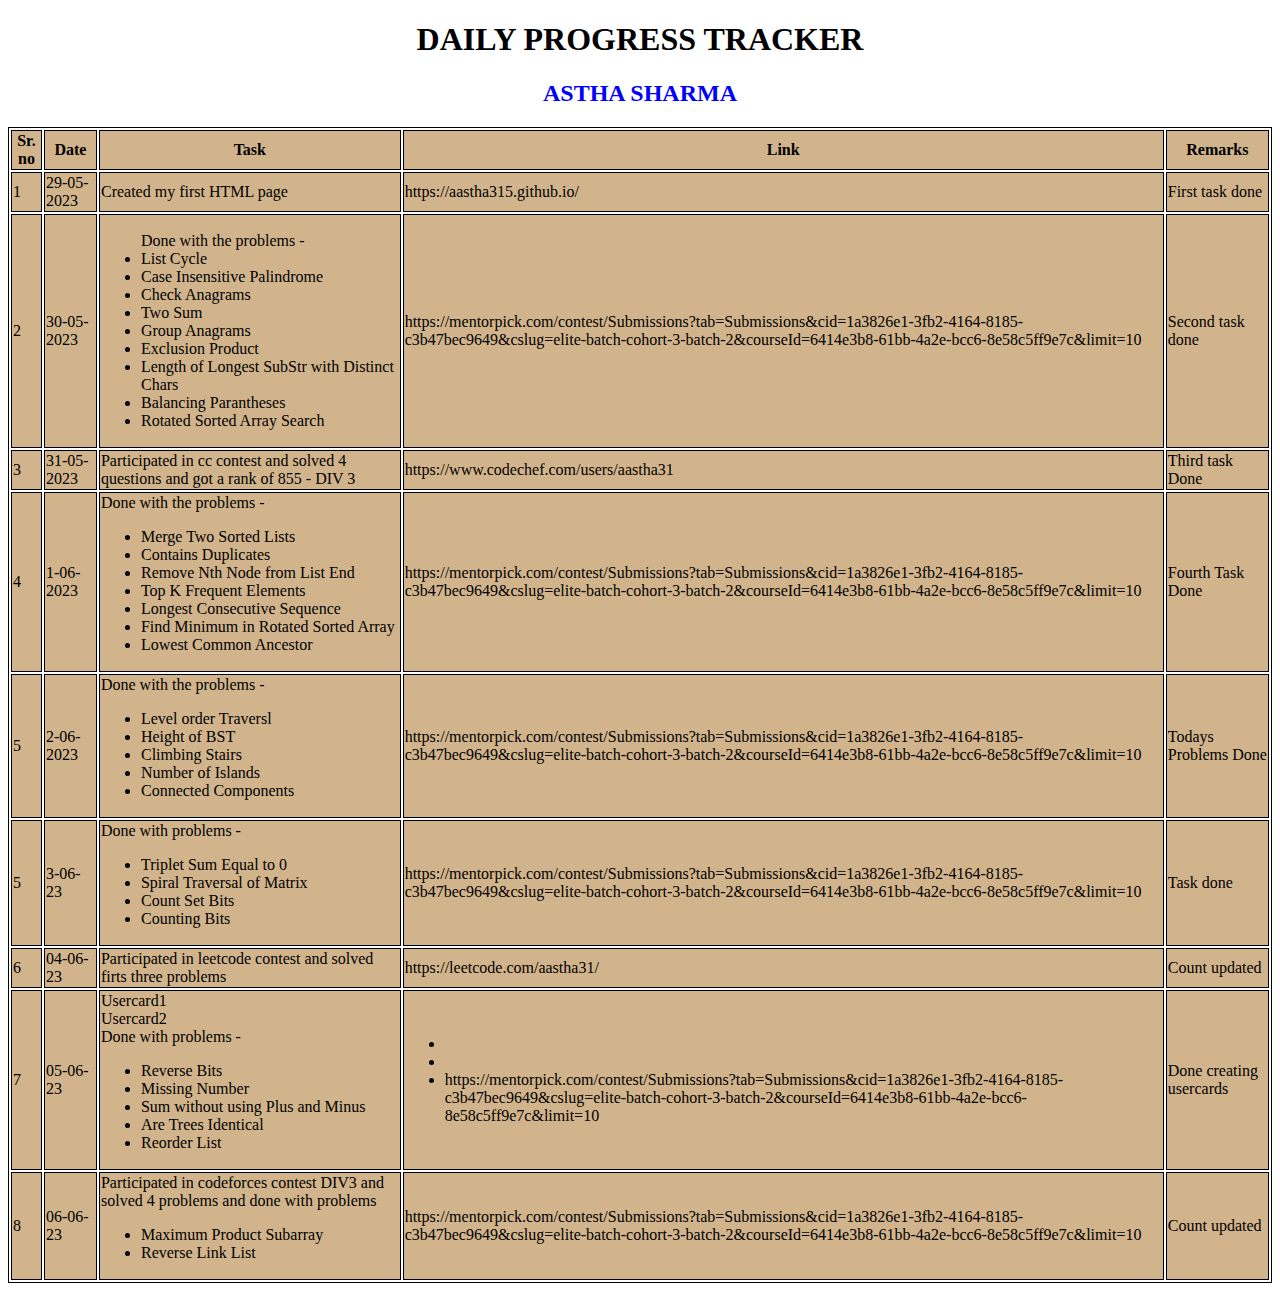
==== index.html @ 2037f6bb "." ====
<!DOCTYPE html>
<html lang="en">
<head>
    <meta charset="UTF-8">
    <meta http-equiv="X-UA-Compatible" content="IE=edge">
    <meta name="viewport" content="width=device-width, initial-scale=1.0">
    <title>ASTHA SHARMA</title>
    <link rel="stylesheet" href="style.css">
</head>
<body>
    <!-- <h1>HELLO FROM HTML</h1>
    <h2>HELLO FROM CSS</h2> -->
    <h1><center>DAILY PROGRESS TRACKER</center></h1>
    <h2><center>ASTHA SHARMA</center></h2>
    <table>
        <tr>
            <th>Sr. no</th>
            <th>Date</th>
            <th>Task</th>
            <th>Link</th>
            <th>Remarks</th>
        </tr>
        <tr>
            <td>1</td>
            <td>29-05-2023</td>
            <td>Created my first HTML page</td>
            <td>https://aastha315.github.io/</td>
            <td>First task done </td>
        </tr>
        <tr>
            <td>2</td>
            <td>30-05-2023</td>
            <td> 
            <ul>Done with the problems - 
            <li>List Cycle</li>
            <li>Case Insensitive Palindrome</li>
            <li>Check Anagrams</li>
            <li>Two Sum</li>
            <li>Group Anagrams</li>
            <li>Exclusion Product</li>
            <li>Length of Longest SubStr with Distinct Chars</li>
            <li>Balancing Parantheses</li>
            <li>Rotated Sorted Array Search</li>
            </ul>
            </td>
            <td>https://mentorpick.com/contest/Submissions?tab=Submissions&cid=1a3826e1-3fb2-4164-8185-c3b47bec9649&cslug=elite-batch-cohort-3-batch-2&courseId=6414e3b8-61bb-4a2e-bcc6-8e58c5ff9e7c&limit=10</td>
            <td>Second task done</td>
        </tr>
        <tr>
            <td>3</td>
            <td>31-05-2023</td>
            <td>Participated in cc contest and solved 4 questions and got a rank of 855 - DIV 3
            </td>
            <td>https://www.codechef.com/users/aastha31</td>
            <td> Third task Done</td>
        </tr>
        <tr>
            <td>4</td>
            <td>1-06-2023</td>
            <td> Done with the problems -
                <ul>
                <li>Merge Two Sorted Lists</li>
                <li>Contains Duplicates</li>
                <li>Remove Nth Node from List End</li>
                <li>Top K Frequent Elements</li>
                <li>Longest Consecutive Sequence</li>
                <li>Find Minimum in Rotated Sorted Array</li>
                <li>Lowest Common Ancestor</li>
                </ul>
                </td>
            <td>https://mentorpick.com/contest/Submissions?tab=Submissions&cid=1a3826e1-3fb2-4164-8185-c3b47bec9649&cslug=elite-batch-cohort-3-batch-2&courseId=6414e3b8-61bb-4a2e-bcc6-8e58c5ff9e7c&limit=10</td>
            <td>Fourth Task Done</td>
        </tr>
        <tr>
            <td>5</td>
            <td>2-06-2023</td>
            <td>Done with the problems -
                <ul>
                    <li>Level order Traversl</li>
                    <li>Height of BST</li>
                    <li>Climbing Stairs</li>
                    <li>Number of Islands</li>
                    <li>Connected Components</li>
                </ul>
            </td>
            <td>https://mentorpick.com/contest/Submissions?tab=Submissions&cid=1a3826e1-3fb2-4164-8185-c3b47bec9649&cslug=elite-batch-cohort-3-batch-2&courseId=6414e3b8-61bb-4a2e-bcc6-8e58c5ff9e7c&limit=10</td>
           <td>Todays Problems Done</td> 
        </tr>
        <tr>
            <td>5</td>
            <td>3-06-23</td>
            <td>Done with problems -
                <ul>
                    <li>Triplet Sum Equal to 0</li>
                    <li>Spiral Traversal of Matrix</li>
                    <li>Count Set Bits</li>
                    <li>Counting Bits</li>
                </ul>
            </td>
            <td>https://mentorpick.com/contest/Submissions?tab=Submissions&cid=1a3826e1-3fb2-4164-8185-c3b47bec9649&cslug=elite-batch-cohort-3-batch-2&courseId=6414e3b8-61bb-4a2e-bcc6-8e58c5ff9e7c&limit=10</td>
            <td>Task done</td>
        </tr>
        <tr>
            <td>6</td>
            <td>04-06-23</td>
            <td>Participated in leetcode contest and solved firts three problems</td>
            <td>https://leetcode.com/aastha31/</td>
            <td>Count updated</td>
        </tr>
        <tr>
            <td>7</td>
            <td>05-06-23</td>
            <td>Usercard1</a><br>
                Usercard2</a><br>
                Done with problems - 
                <ul>
                    <li>Reverse Bits</li>
                    <li>Missing Number</li>
                    <li>Sum without using Plus and Minus</li>
                    <li>Are Trees Identical</li>
                    <li>Reorder List</li>
                </ul>
            </td>
            <td>
                <ul>
                <li><a href="usercard.html"></a></li>
                <li><a href="usercard2.html"></a></li>
                <li>https://mentorpick.com/contest/Submissions?tab=Submissions&cid=1a3826e1-3fb2-4164-8185-c3b47bec9649&cslug=elite-batch-cohort-3-batch-2&courseId=6414e3b8-61bb-4a2e-bcc6-8e58c5ff9e7c&limit=10</li>
                </ul>
            </td>
            <td>Done creating usercards</td>
        </tr>
        <tr>
            <td>8</td>
            <td>06-06-23</td>
            <td>Participated in codeforces contest DIV3 and solved 4 problems and done with problems
                <ul>
                    <li>Maximum Product Subarray</li>
                    <li>Reverse Link List</li>
                </ul>
            </td>
            <td>https://mentorpick.com/contest/Submissions?tab=Submissions&cid=1a3826e1-3fb2-4164-8185-c3b47bec9649&cslug=elite-batch-cohort-3-batch-2&courseId=6414e3b8-61bb-4a2e-bcc6-8e58c5ff9e7c&limit=10</td>
            <td>Count updated</td>
        </tr>
    </table>
    
    <script src="style.js"></script>
</body>
</html>
---- style.css ----
h2{
    color:blue;
}
table,th,td{
    border: 1px solid black;
}

th,td{
    background-color: tan;
}
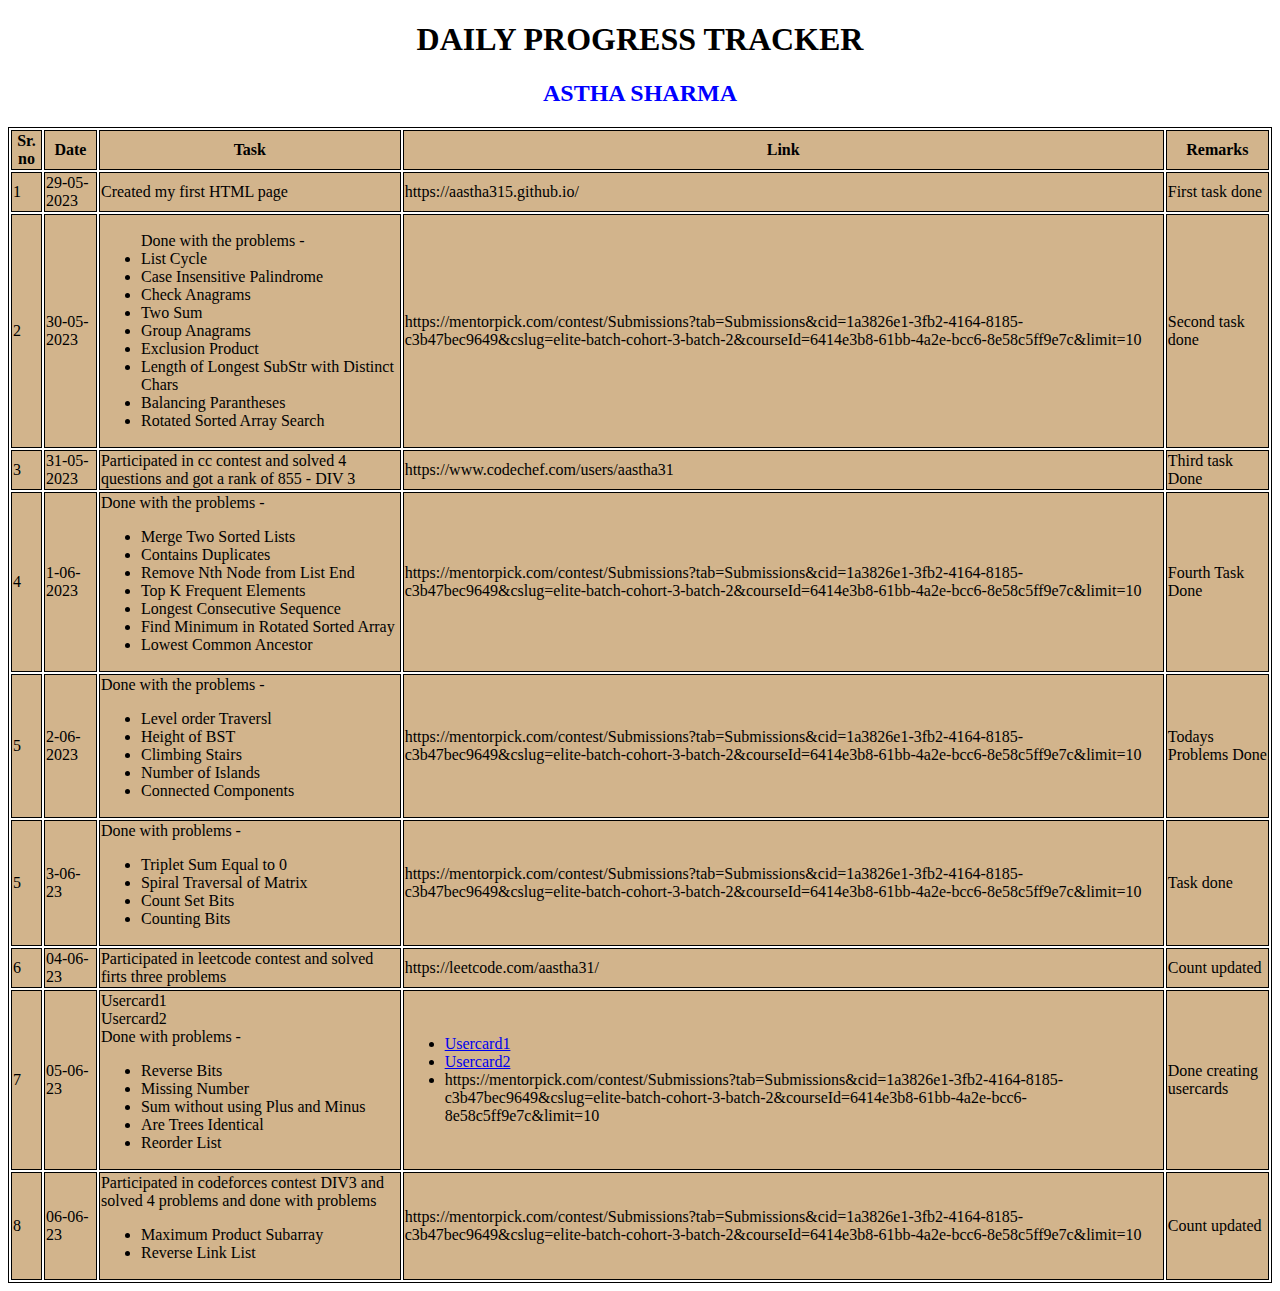
==== commit 8e6b72ea: "." ====
--- a/index.html
+++ b/index.html
@@ -123,8 +123,8 @@
             </td>
             <td>
                 <ul>
-                <li><a href="usercard.html"></a></li>
-                <li><a href="usercard2.html"></a></li>
+                <li><a href="usercard.html">Usercard1</a></li>
+                <li><a href="usercard2.html">Usercard2</a></li>
                 <li>https://mentorpick.com/contest/Submissions?tab=Submissions&cid=1a3826e1-3fb2-4164-8185-c3b47bec9649&cslug=elite-batch-cohort-3-batch-2&courseId=6414e3b8-61bb-4a2e-bcc6-8e58c5ff9e7c&limit=10</li>
                 </ul>
             </td>
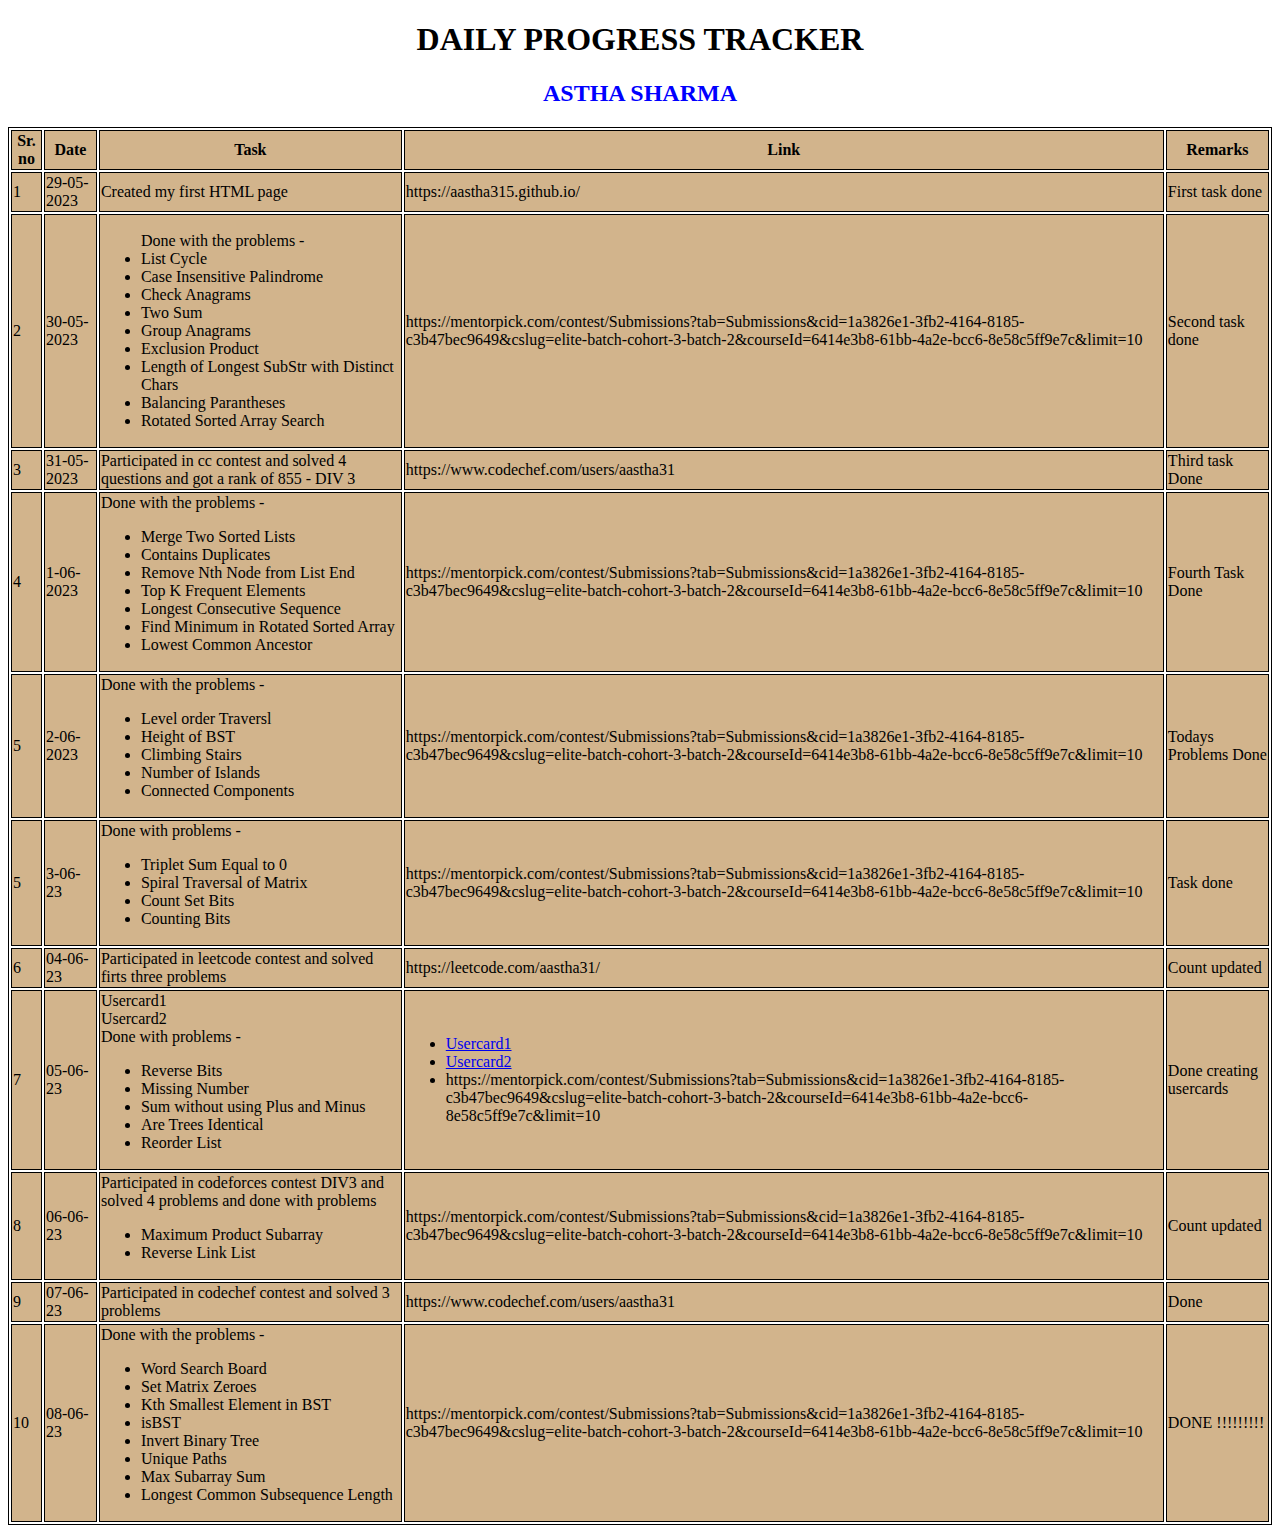
==== commit 42c0d7a5: "count updated" ====
--- a/index.html
+++ b/index.html
@@ -142,6 +142,31 @@
             <td>https://mentorpick.com/contest/Submissions?tab=Submissions&cid=1a3826e1-3fb2-4164-8185-c3b47bec9649&cslug=elite-batch-cohort-3-batch-2&courseId=6414e3b8-61bb-4a2e-bcc6-8e58c5ff9e7c&limit=10</td>
             <td>Count updated</td>
         </tr>
+        <tr>
+            <td>9</td>
+            <td>07-06-23</td>
+            <td>Participated in codechef contest and solved 3 problems</td>
+            <td>https://www.codechef.com/users/aastha31</td>
+            <td>Done</td>
+        </tr>
+        <tr>
+            <td>10</td>
+            <td>08-06-23</td>
+            <td>Done with the problems - 
+                <ul>
+                    <li>Word Search Board</li>
+                    <li>Set Matrix Zeroes</li>
+                    <li>Kth Smallest Element in BST</li>
+                    <li>isBST</li>
+                    <li>Invert Binary Tree</li>
+                    <li>Unique Paths</li>
+                    <li>Max Subarray Sum</li>
+                    <li>Longest Common Subsequence Length</li>
+                </ul>
+            </td>
+            <td>https://mentorpick.com/contest/Submissions?tab=Submissions&cid=1a3826e1-3fb2-4164-8185-c3b47bec9649&cslug=elite-batch-cohort-3-batch-2&courseId=6414e3b8-61bb-4a2e-bcc6-8e58c5ff9e7c&limit=10</td>
+            <td>DONE !!!!!!!!!</td>
+        </tr>
     </table>
     
     <script src="style.js"></script>
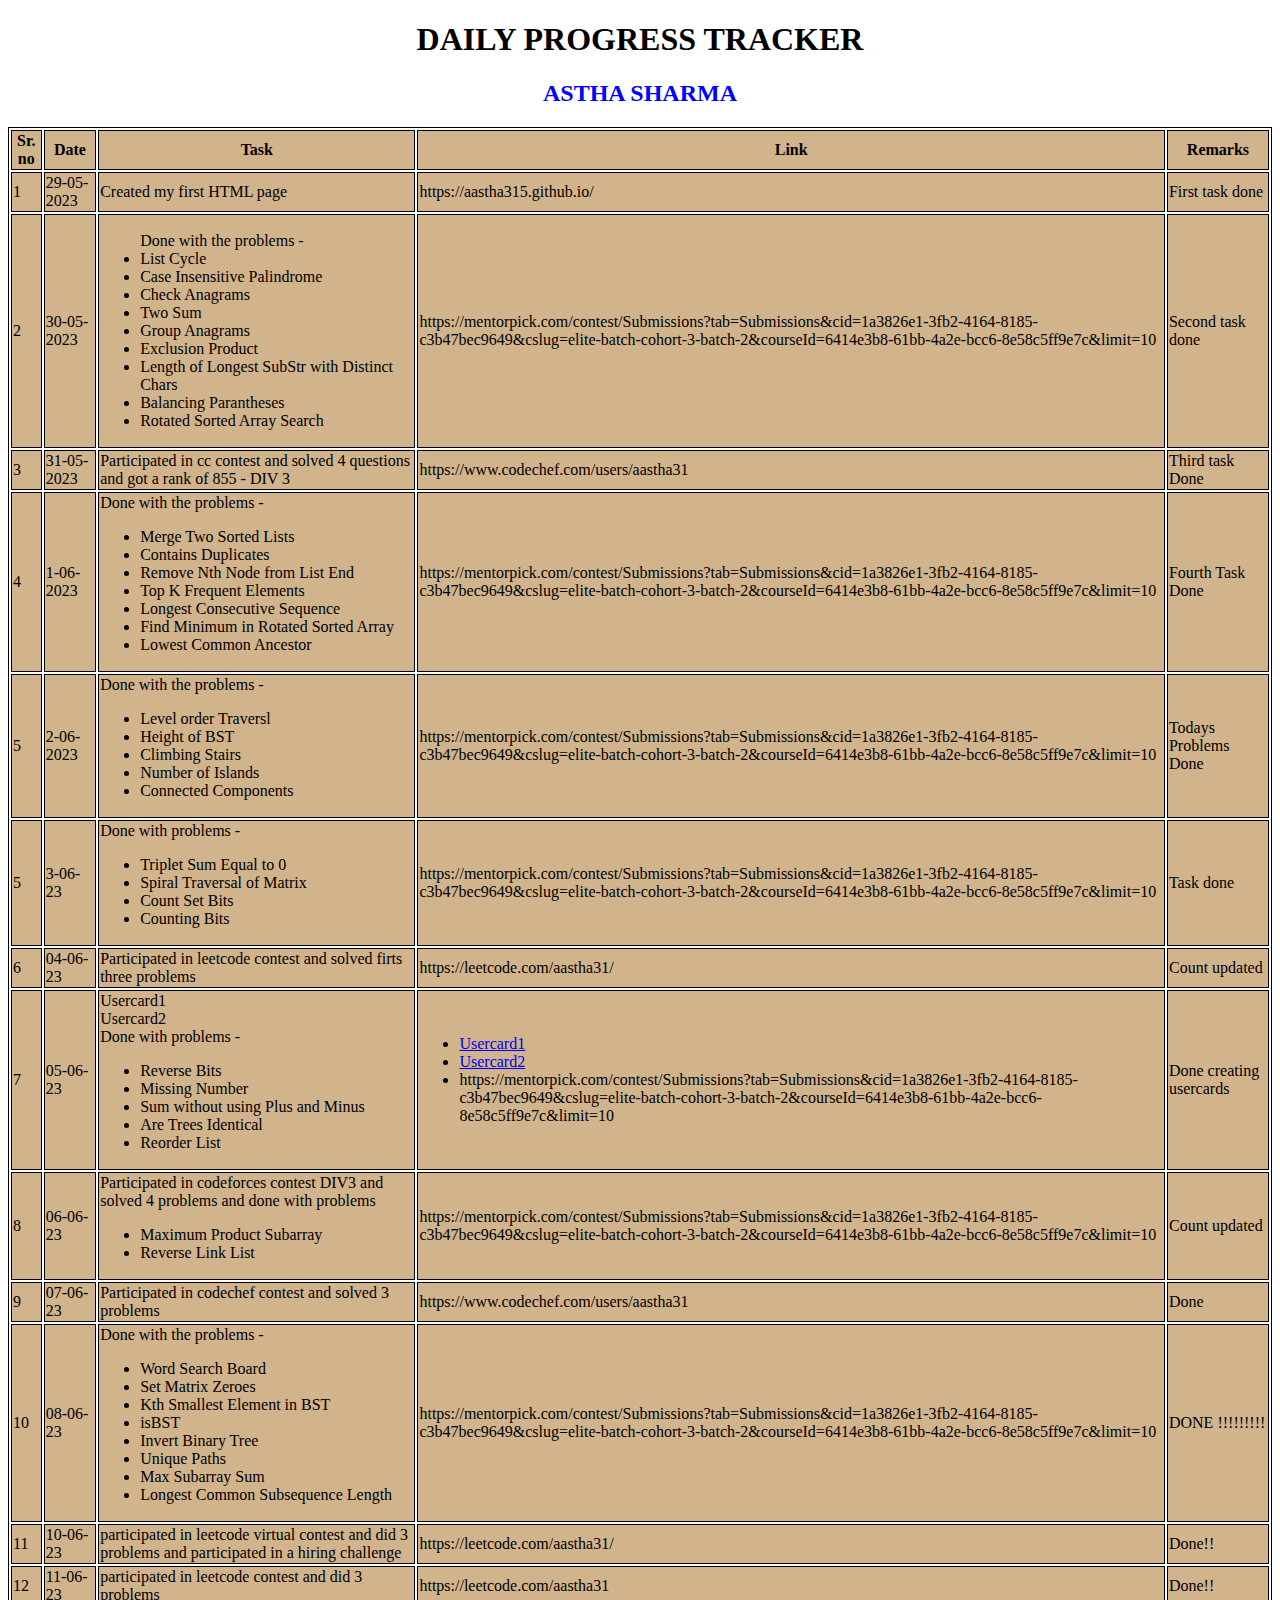
==== commit c0e34e55: "." ====
--- a/index.html
+++ b/index.html
@@ -167,6 +167,20 @@
             <td>https://mentorpick.com/contest/Submissions?tab=Submissions&cid=1a3826e1-3fb2-4164-8185-c3b47bec9649&cslug=elite-batch-cohort-3-batch-2&courseId=6414e3b8-61bb-4a2e-bcc6-8e58c5ff9e7c&limit=10</td>
             <td>DONE !!!!!!!!!</td>
         </tr>
+        <tr>
+            <td>11</td>
+            <td>10-06-23</td>
+            <td>participated in leetcode virtual contest and did 3 problems and participated in a hiring challenge</td>
+            <td>https://leetcode.com/aastha31/</td>
+            <td>Done!!</td>
+        </tr>
+        <tr>
+            <td>12</td>
+            <td>11-06-23</td>
+            <td>participated in leetcode contest and did 3 problems</td>
+            <td>https://leetcode.com/aastha31</td>
+            <td>Done!!</td>
+        </tr>
     </table>
     
     <script src="style.js"></script>
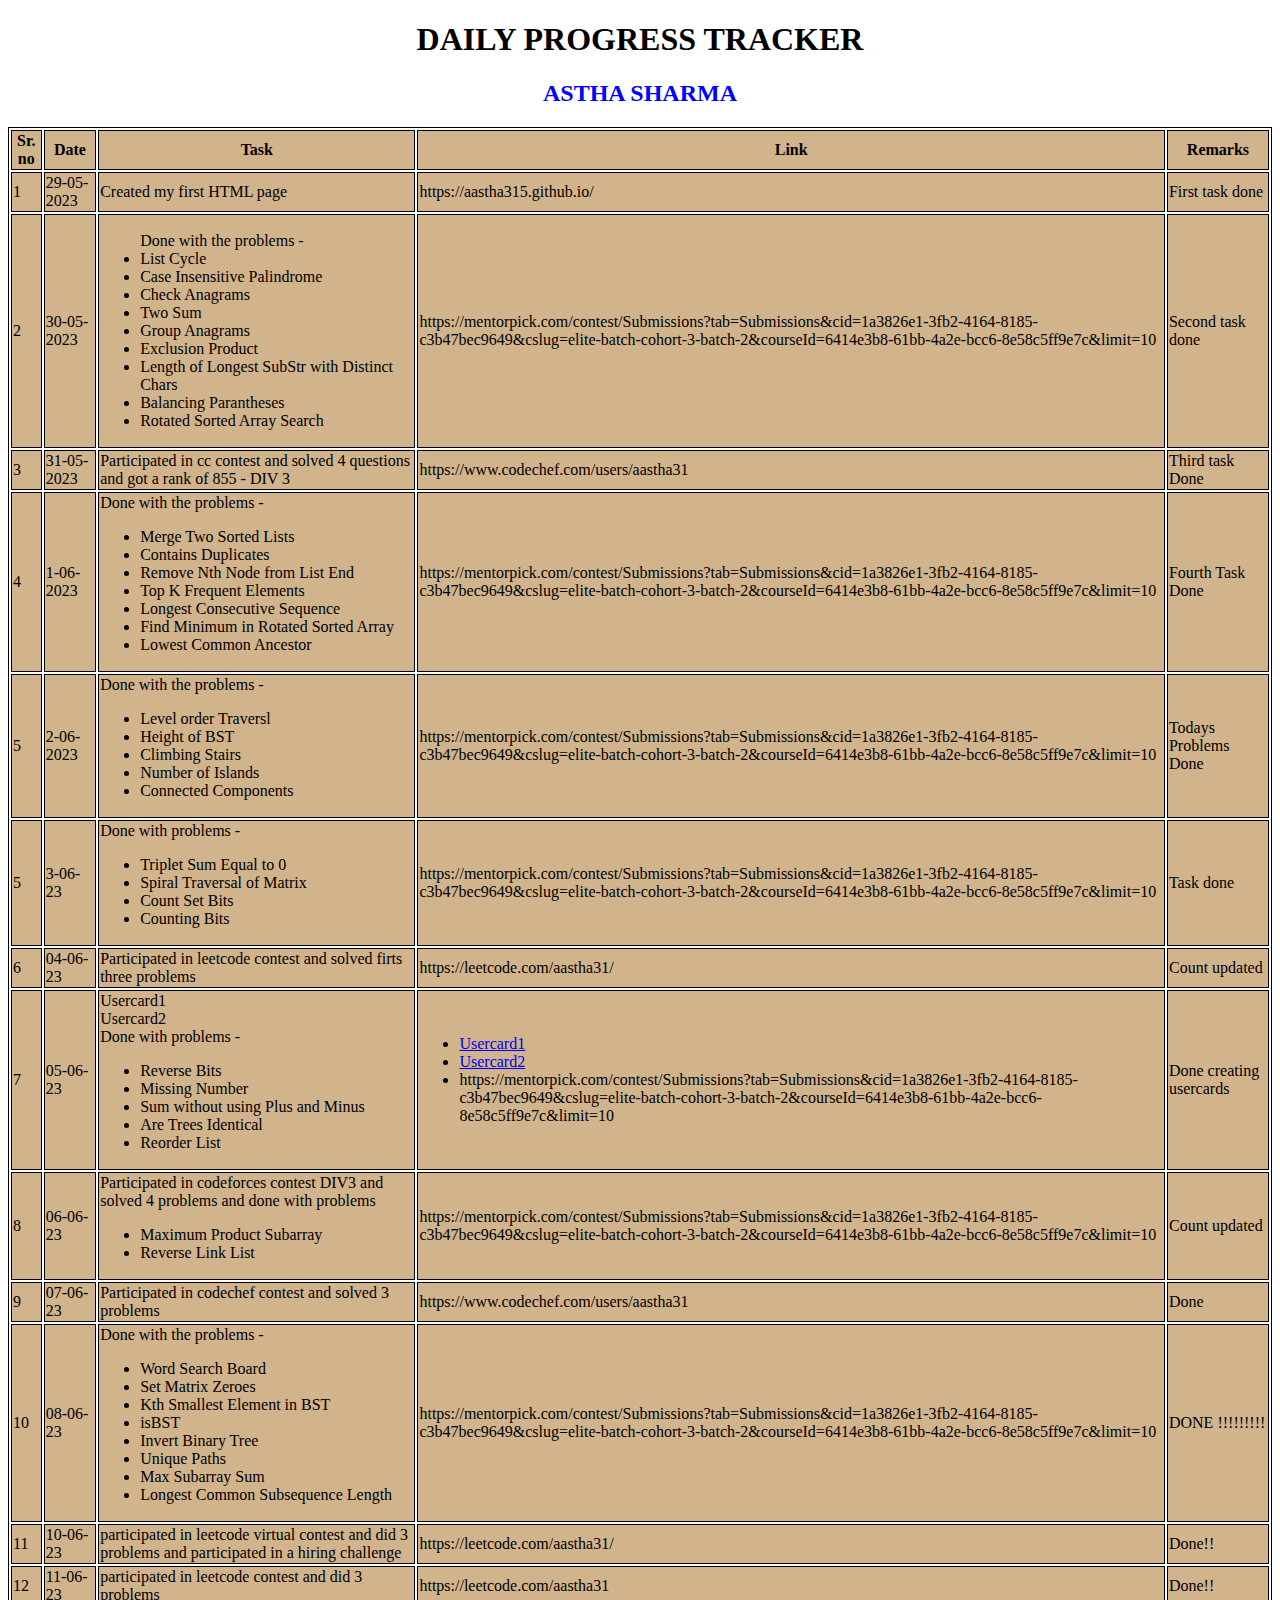
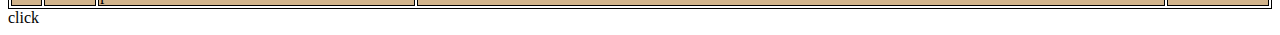
==== commit 69f70e6f: "." ====
--- a/index.html
+++ b/index.html
@@ -184,5 +184,6 @@
     </table>
     
     <script src="style.js"></script>
+    <a ref="usercard3.html">click</a>
 </body>
 </html>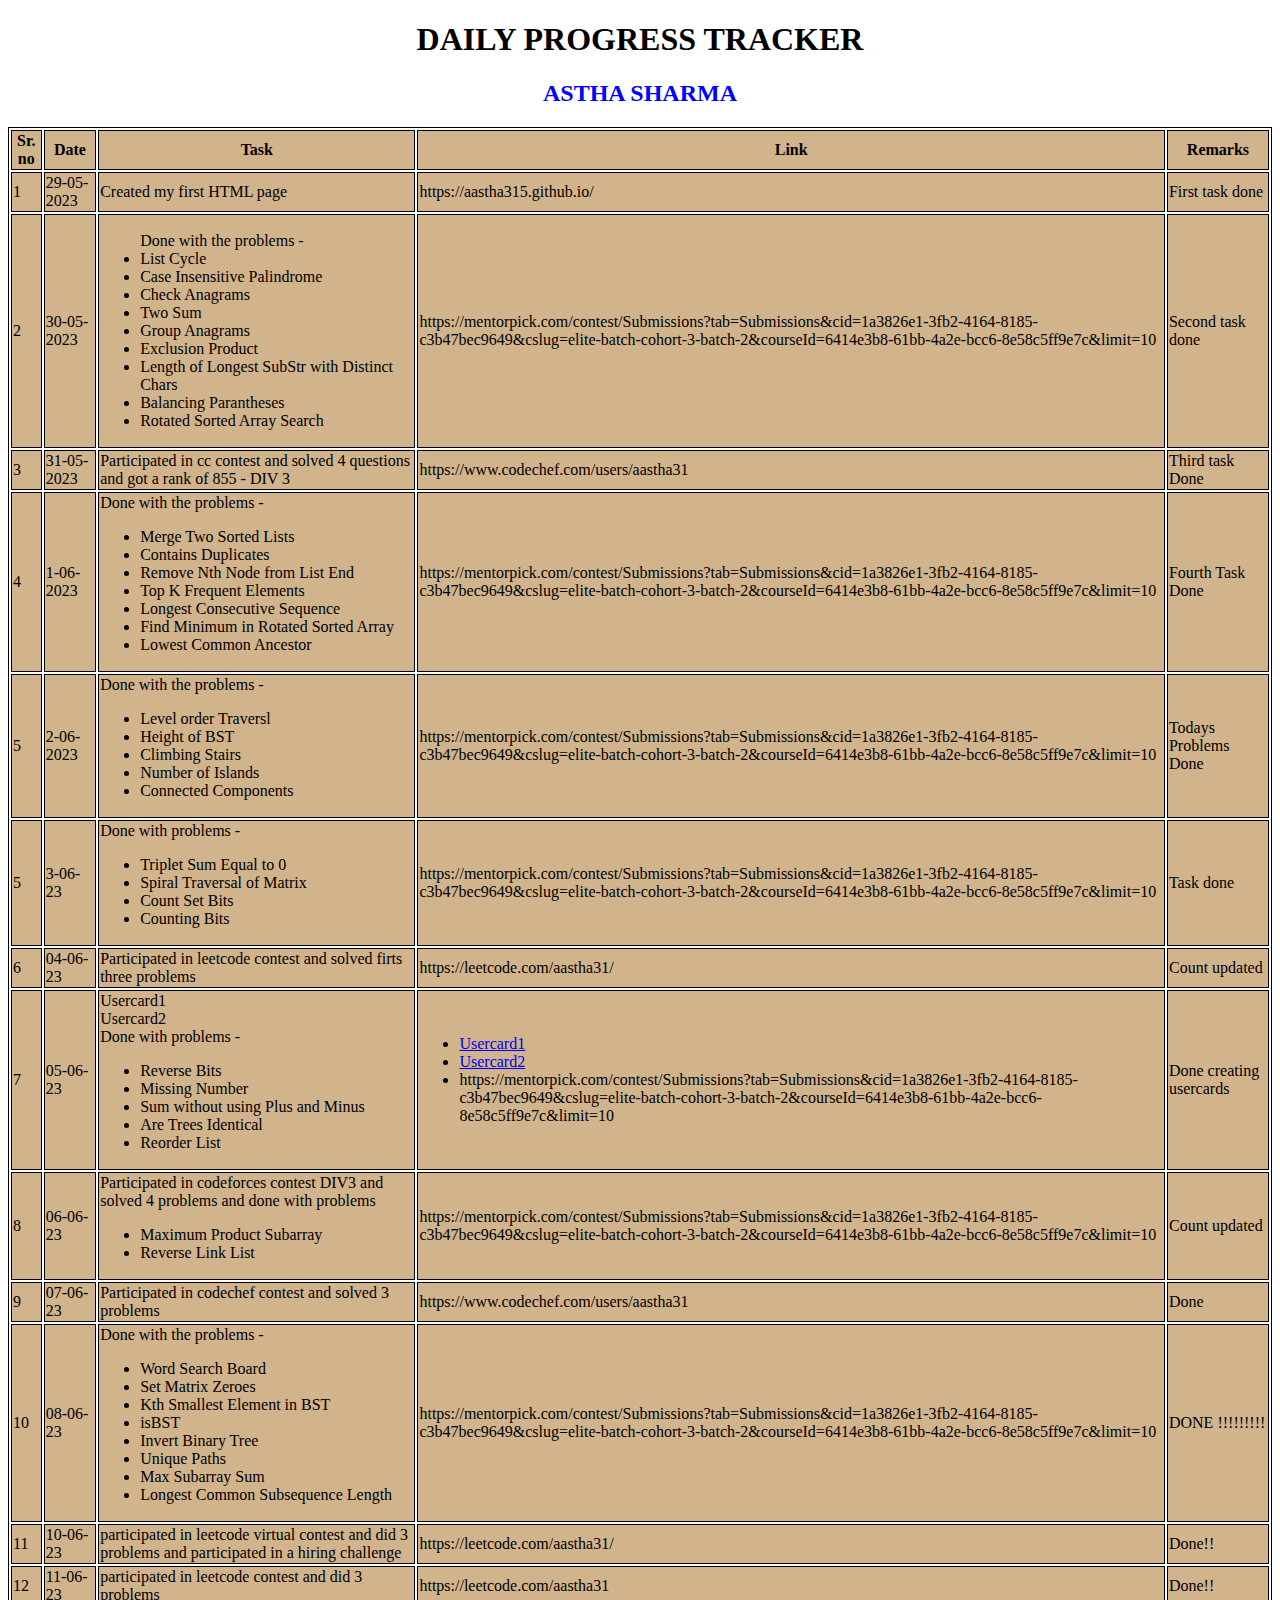
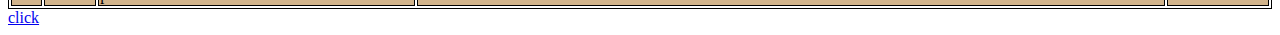
==== commit a39ddd06: "typo" ====
--- a/index.html
+++ b/index.html
@@ -182,8 +182,8 @@
             <td>Done!!</td>
         </tr>
     </table>
+    <a href="usercard3.html">click</a>
+    <script src="style.js"></script>
     
-    <script src="style.js"></script>
-    <a ref="usercard3.html">click</a>
 </body>
 </html>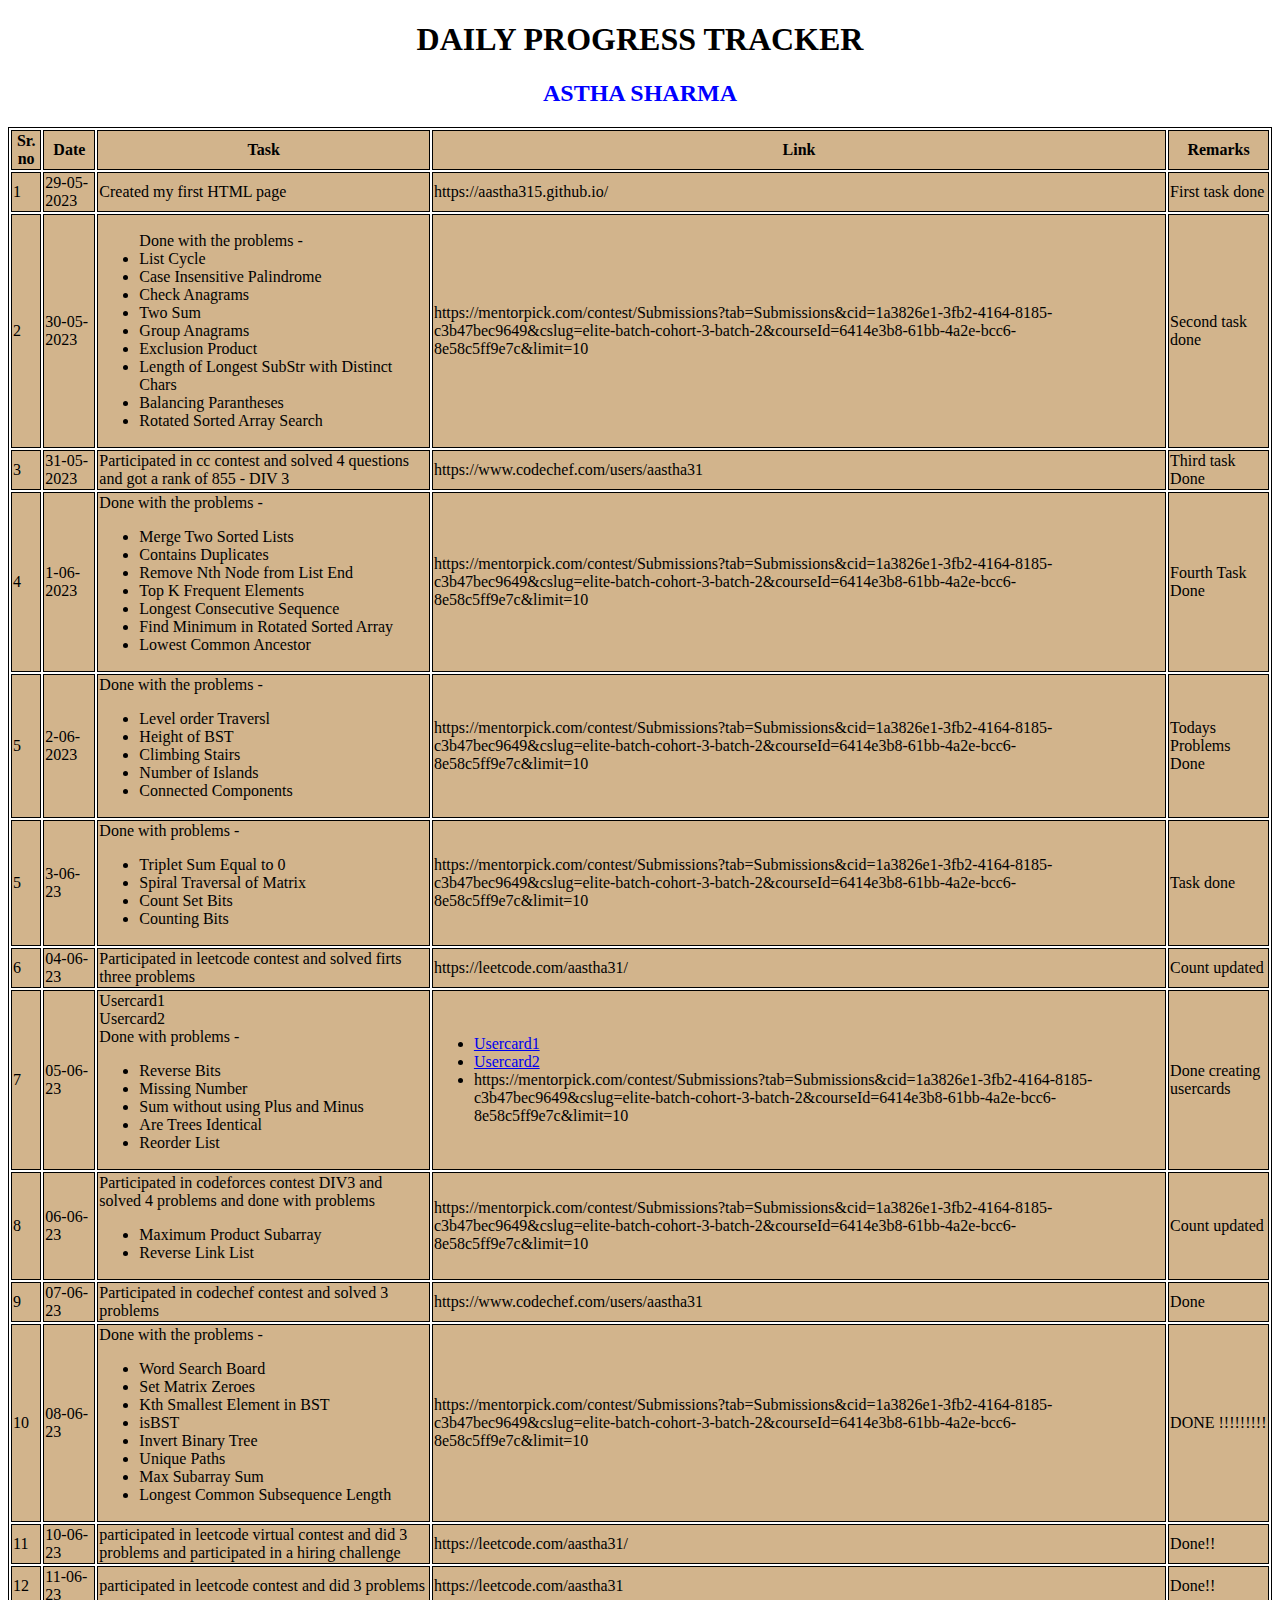
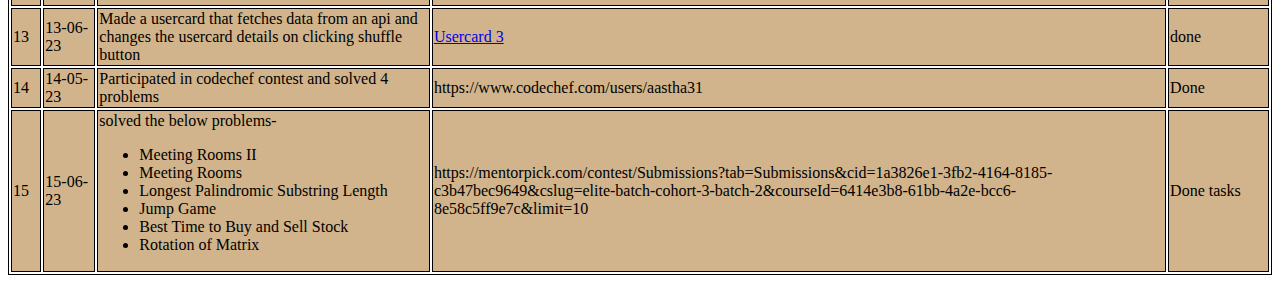
==== commit 718ba912: "done with todays problems" ====
--- a/index.html
+++ b/index.html
@@ -181,8 +181,38 @@
             <td>https://leetcode.com/aastha31</td>
             <td>Done!!</td>
         </tr>
+        <tr>
+            <td>13</td>
+            <td>13-06-23</td>
+            <td>Made a usercard that fetches data from an api and changes the usercard details on clicking shuffle button</td>
+            <td> <a href="usercard3.html">Usercard 3</a></td>
+            <td>done</td>
+        </tr>
+        <tr>
+            <td>14</td>
+            <td>14-05-23</td>
+            <td>Participated in codechef contest and solved 4 problems</td>
+            <td>https://www.codechef.com/users/aastha31</td>
+            <td>Done</td>
+        </tr>
+        <tr>
+            <td>15</td>
+            <td>15-06-23</td>
+            <td>solved the below problems- 
+                <ul>
+                    <li>Meeting Rooms II</li>
+                    <li>Meeting Rooms</li>
+                    <li>Longest Palindromic Substring Length</li>
+                    <li>Jump Game</li>
+                    <li>Best Time to Buy and Sell Stock</li>
+                    <li>Rotation of Matrix</li>
+                </ul>
+            </td>
+            <td>https://mentorpick.com/contest/Submissions?tab=Submissions&cid=1a3826e1-3fb2-4164-8185-c3b47bec9649&cslug=elite-batch-cohort-3-batch-2&courseId=6414e3b8-61bb-4a2e-bcc6-8e58c5ff9e7c&limit=10</td>
+            <td>Done tasks</td>
+        </tr>
     </table>
-    <a href="usercard3.html">click</a>
+
     <script src="style.js"></script>
     
 </body>
